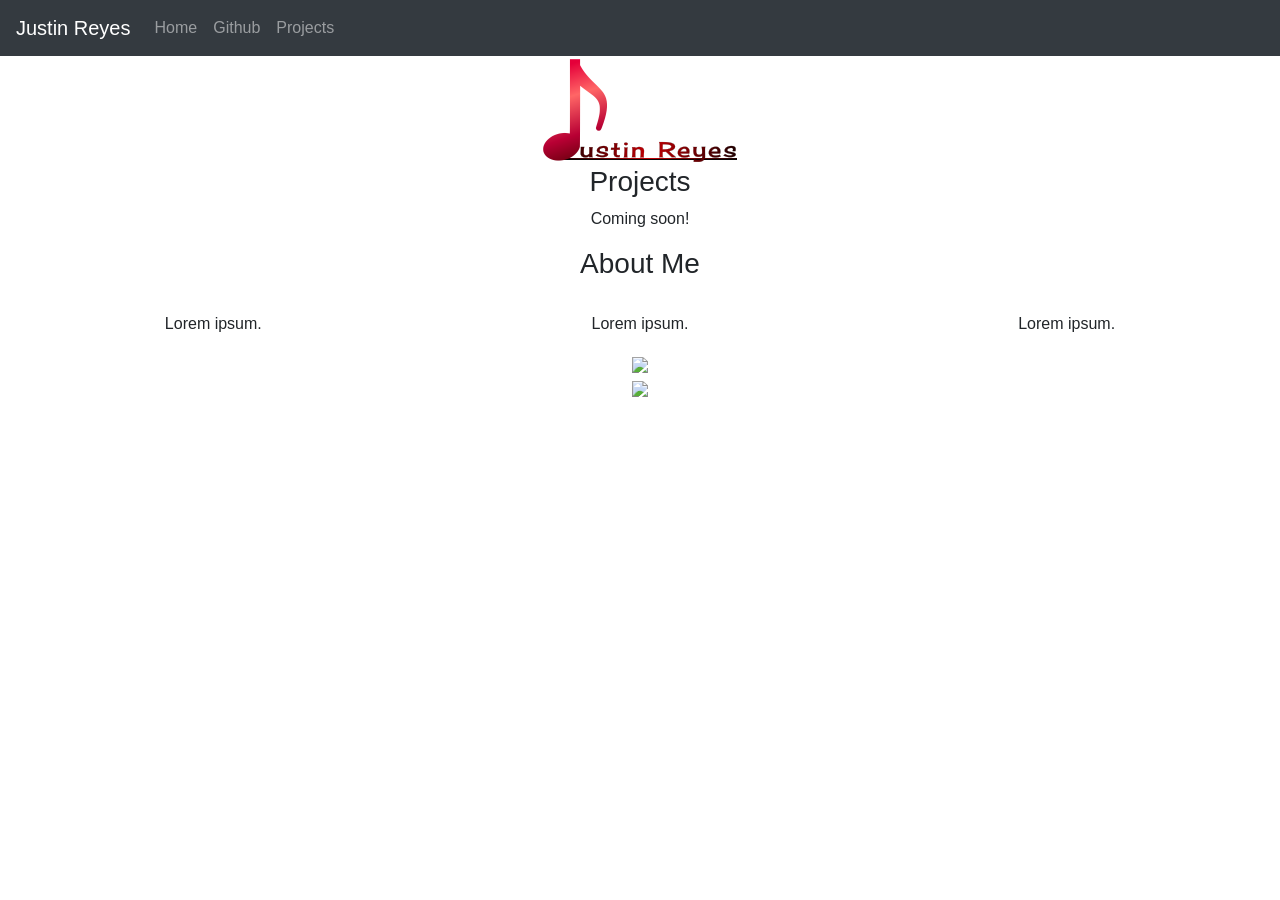
==== index.html @ 5cd94bfd "Update logo image source in index.html" ====
<!DOCTYPE html>
<html lang="en">

<head>
    <title class="owner-name">#</title>
    <meta charset="utf-8">
    <meta name="viewport" content="width=device-width, initial-scale=1">
    <link rel="stylesheet" href="https://stackpath.bootstrapcdn.com/bootstrap/4.3.1/css/bootstrap.min.css">
    <link href="https://fonts.googleapis.com/css?family=Montserrat" rel="stylesheet">
    <link href="https://cdn.jsdelivr.net/npm/prismjs@1.29.0/themes/prism.css" rel="stylesheet" /> 
    <link rel="stylesheet" href="style.css" type="text/css">
    <script src="https://code.jquery.com/jquery-3.3.1.slim.min.js"></script>
    <script src="https://cdnjs.cloudflare.com/ajax/libs/popper.js/1.14.7/umd/popper.min.js"></script>
    <script src="https://stackpath.bootstrapcdn.com/bootstrap/4.3.1/js/bootstrap.min.js"></script>

</head>

<body>

    <!-- Navbar -->

    <nav class="navbar navbar-expand-lg navbar-dark bg-dark">
        <a class="navbar-brand owner-name" href="#"></a>
        <button class="navbar-toggler" type="button" data-toggle="collapse" data-target="#navbarSupportedContent" aria-controls="navbarSupportedContent" aria-expanded="false" aria-label="Toggle navigation">
            <span class="navbar-toggler-icon"></span>
        </button>

        <div class="collapse navbar-collapse" id="navbarSupportedContent">
            <ul class="navbar-nav mr-auto">
                <li class="nav-item">
                    <a class="nav-link" href="index.html">Home</a>
                </li>
                <li class="nav-item">
                    <a class="nav-link" href="#" id="github" target="_blank">Github</a>
                </li>
                <li class="nav-item">
                    <a class="nav-link" href="#projects">Projects</a>
                </li>
            </ul>
        </div>
    </nav>

    <!-- First Container -->
    <div class="container-fluid bg-1 text-center">
        <!--<h1 class="margin">Name</h1>-->
        <img src="img/logo.png" class="img-fluid" alt="Logo" id="logo">
    </div>

    <!-- Second Container -->
    <div class="container-fluid bg-2 text-center" id="projects">
        <h3 class="margin">Projects</h3>
        <p>Coming soon!</p>
        <div class="container">
            <div class="row">

                <!--
                <div class="col-sm-4">
                    <div class="card">
                        <div class="card-body">
                            <h5 class="card-title">Project Name</h5>
                            <h6 class="card-subtitle mb-2 text-muted">10th Grade</h6>
                            <p class="card-text">A brief explanation of the project.</p>
                            <a href="#" class="card-link">More</a>
                        </div>
                    </div>
                </div>
                -->

            </div>
        </div>
        </a>
    </div>

    <!-- Third Container (Grid) -->
    <div class="container-fluid bg-3 text-center">
        <h3 class="margin">About Me</h3><br>
        <div class="row">
            <div class="col-sm-4">
                <p>Lorem ipsum.</p>
            </div>
            <div class="col-sm-4">
                <p>Lorem ipsum.</p>
            </div>
            <div class="col-sm-4">
                <p>Lorem ipsum.</p>
            </div>
        </div>
    </div>

    <!-- Footer -->
    <footer class="container-fluid bg-4 text-center">
        <a href="#" target="_blank" id="fork"><img src="img/fork.png"></a><br>
        <a href="https://hstatsep.github.io" target="_blank"><img src="https://hstatsep.github.io/img/hstatsep-logo-small.png" id="sep"></a>
    </footer>

    <script src="https://cdn.jsdelivr.net/npm/prismjs@1.29.0/components/prism-core.min.js"></script>
    <script src="https://cdn.jsdelivr.net/npm/prismjs@1.29.0/plugins/autoloader/prism-autoloader.min.js"></script>
    <script src="https://cdn.jsdelivr.net/npm/prismjs@1.29.0/plugins/normalize-whitespace/prism-normalize-whitespace.min.js"></script>
    <script src="script.js"></script>
</body>

</html>
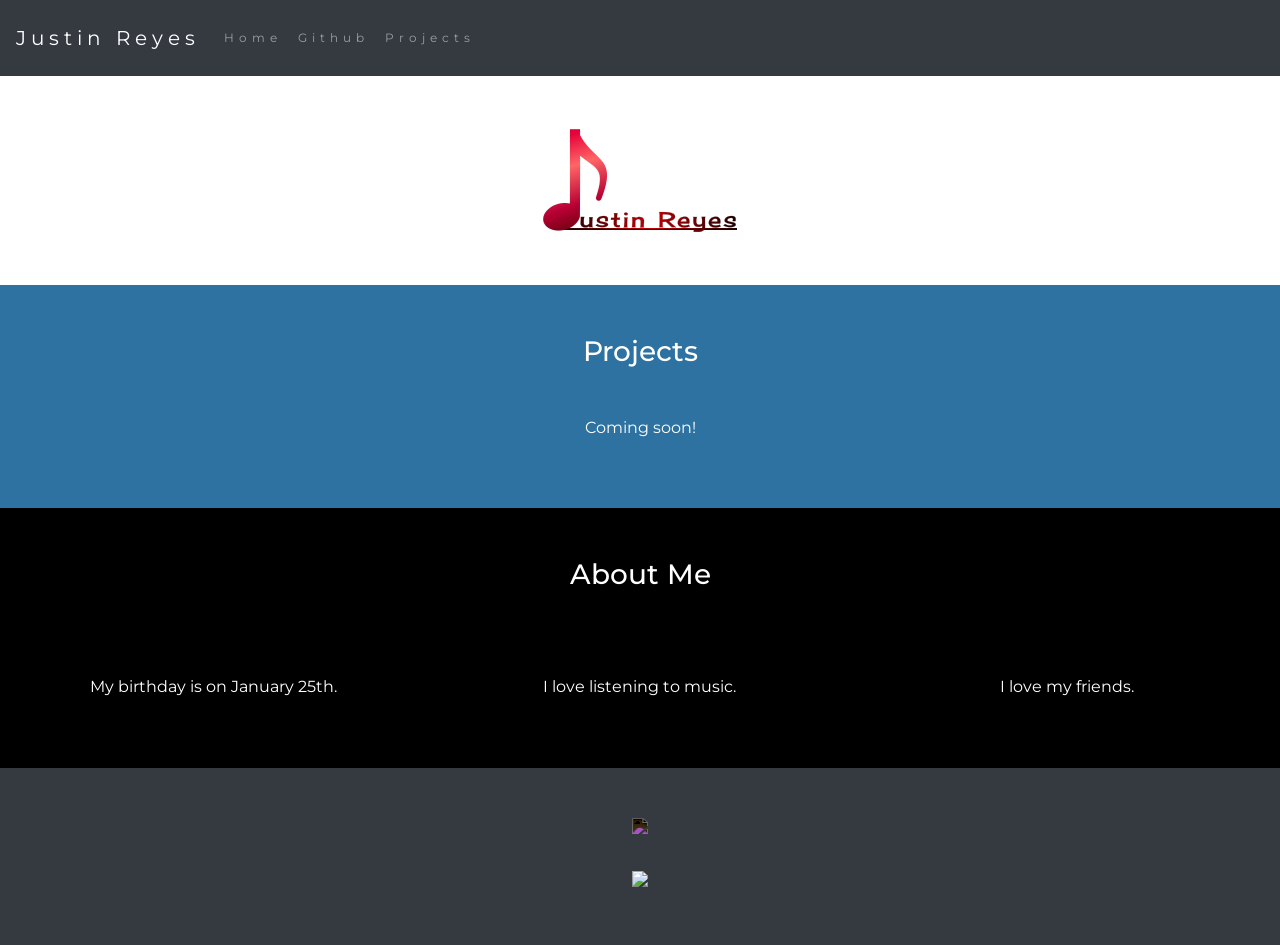
==== commit ac56540e: "Update personal information in About Me section" ====
--- a/index.html
+++ b/index.html
@@ -76,13 +76,13 @@
         <h3 class="margin">About Me</h3><br>
         <div class="row">
             <div class="col-sm-4">
-                <p>Lorem ipsum.</p>
+                <p>My birthday is on January 25th.</p>
             </div>
             <div class="col-sm-4">
-                <p>Lorem ipsum.</p>
+                <p>I love listening to music.</p>
             </div>
             <div class="col-sm-4">
-                <p>Lorem ipsum.</p>
+                <p>I love my friends.</p>
             </div>
         </div>
     </div>
--- a/style.css
+++ b/style.css
@@ -0,0 +1,83 @@
+html, body {
+    height: 100%;
+}
+
+body {
+    font: 20px Montserrat, sans-serif;
+    line-height: 1.8;
+    color: #f5f6f7;
+}
+
+p {
+    font-size: 16px;
+}
+
+a {
+    color: #2e72a1;
+}
+
+#logo, .project-img {
+    max-height: 400px;
+}
+
+#fork img{
+    height: 25px;
+    margin-bottom: 25px;
+    filter: invert(1);
+}
+
+#sep {
+    height: 75px;
+}
+
+.margin {
+    margin-bottom: 45px;
+}
+
+.bg-1 {
+    background-image: liner-gradient(red,yellow) 
+    color: #ffffff;
+}
+
+.bg-2 {
+    background-color: #2e72a1; /* Blue */
+    color: #ffffff;
+}
+
+.card {
+    color: black;
+    text-align: left;
+}
+
+.card-title {
+    font-weight: 700;
+}
+
+.bg-3 {
+    background-color: #000000; /* Black */
+    color: #ffffff;
+}
+
+.bg-4 {
+    background-color: #343a40; /* Dark Gray */
+    color: #fff;
+}
+
+.container-fluid {
+    padding-top: 50px;
+    padding-bottom: 50px;
+}
+
+.navbar {
+    padding-top: 15px;
+    padding-bottom: 15px;
+    border: 0;
+    border-radius: 0;
+    margin-bottom: 0;
+    font-size: 12px;
+    letter-spacing: 5px;
+}
+
+.navbar-nav li a:hover {
+    color: #2e72a1 !important;
+}
